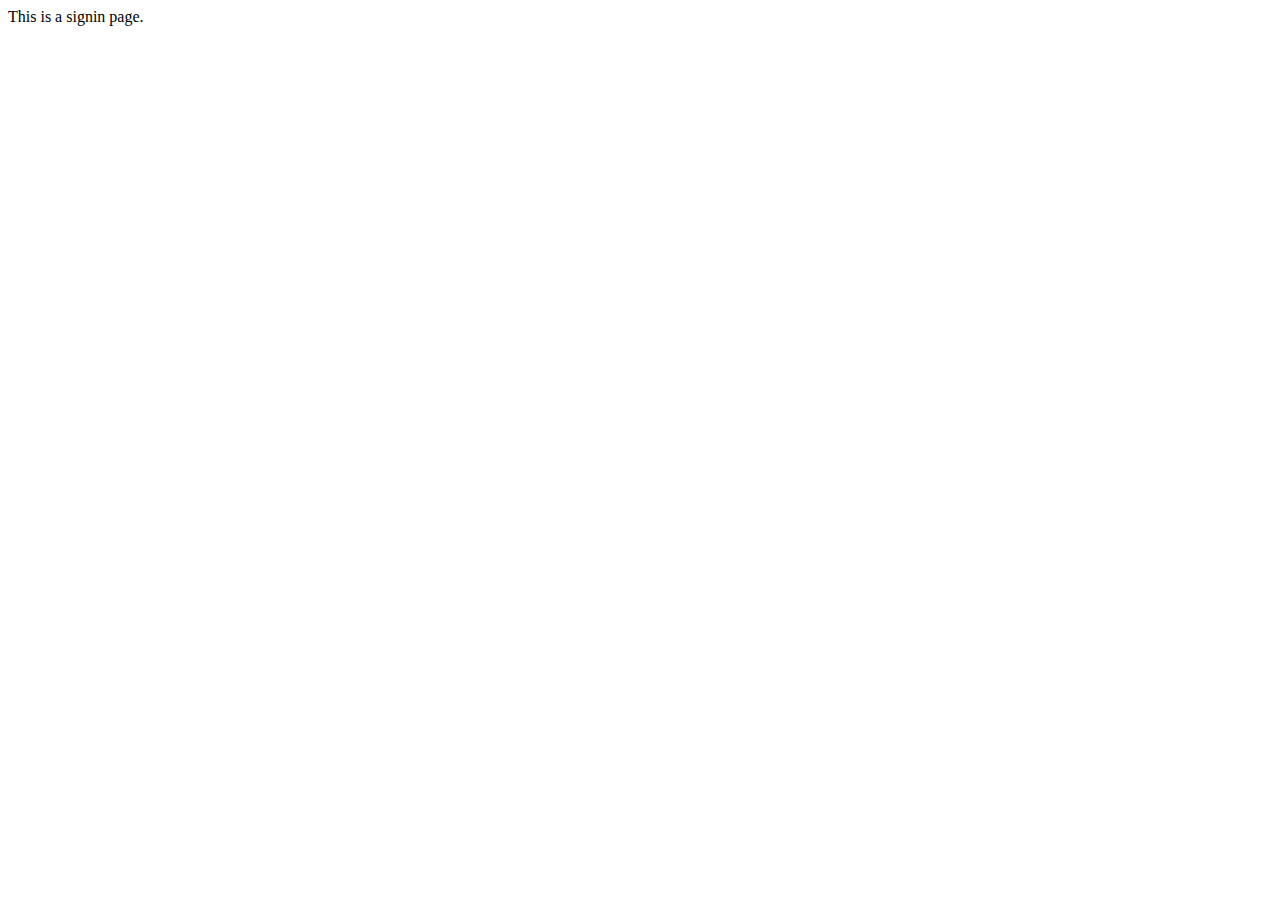
==== src/signin/signin.html @ c0e9fba3 "Added a js and html file for signin feature." ====
<html>
<head>
    <title>
        Signin | Trucker App
    </title>
    <link rel="stylesheet" type="text/css" href="style.css">
    <script type="text/javascript" src="signin.js"></script>
</head>
<body>
This is a signin page.
</body>
</html>
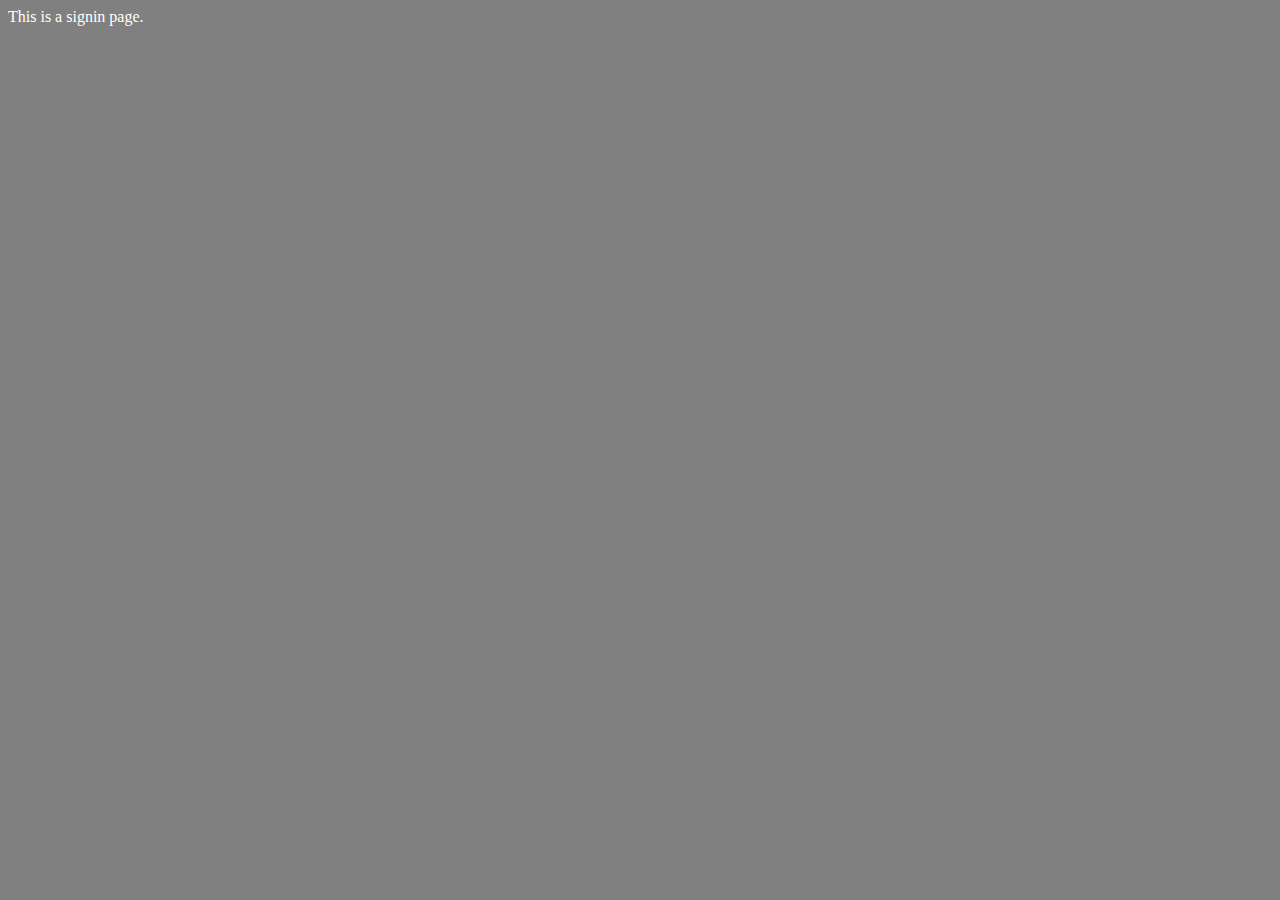
==== commit 8740895d: "sign in feature complete!" ====
--- a/src/signin/signin.html
+++ b/src/signin/signin.html
@@ -3,7 +3,7 @@
     <title>
         Signin | Trucker App
     </title>
-    <link rel="stylesheet" type="text/css" href="style.css">
+    <link rel="stylesheet" type="text/css" href="../style.css">
     <script type="text/javascript" src="signin.js"></script>
 </head>
 <body>
--- a/src/style.css
+++ b/src/style.css
@@ -0,0 +1,9 @@
+body{
+    color: white;
+    background: gray;
+}
+
+section{
+    height: 400 px;
+    border: 2 px solid gray;
+}
